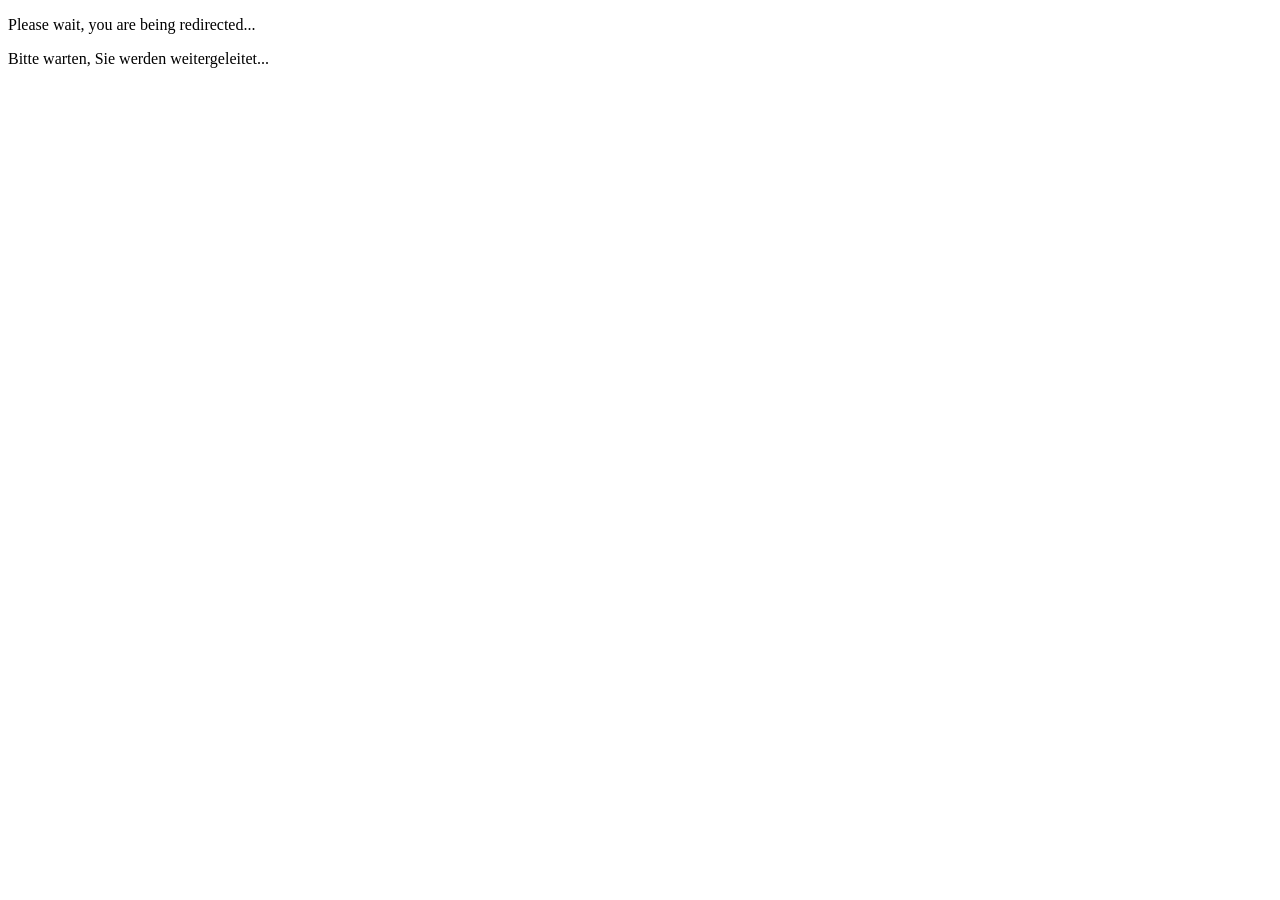
==== docs/index.html @ a27b313d "Create index.html for language-based redirection This HTML file redirects users based on their brows" ====
<!DOCTYPE html>
<html lang="de">
<head>
    <meta charset="UTF-8">
    <meta name="viewport" content="width=device-width, initial-scale=1.0">
    <title>Redirect / Weiterleitung</title>
    <script>
        // Ziel-URLs definieren
        const urlDe = "https://github.com/Starcode-AI/Starcode-AI-system
        const urlEn = "https://github.com/Starcode-AI/Starcode-AI-system";

        // Systemsprache des Browsers auslesen (z.B. "de", "de-DE", "en", "en-US")
        const userLanguage = navigator.language || navigator.userLanguage;

        // Prüfen, ob die Sprache mit "de" beginnt
        if (userLanguage.startsWith("de")) {
            window.location.replace(urlDe);
        } else {
            // Standard für alle anderen Sprachen (Englisch)
            window.location.replace(urlEn);
        }
    </script>
</head>
<body>
    <p>Please wait, you are being redirected...</p>
    <p>Bitte warten, Sie werden weitergeleitet...</p>
</body>
</html>
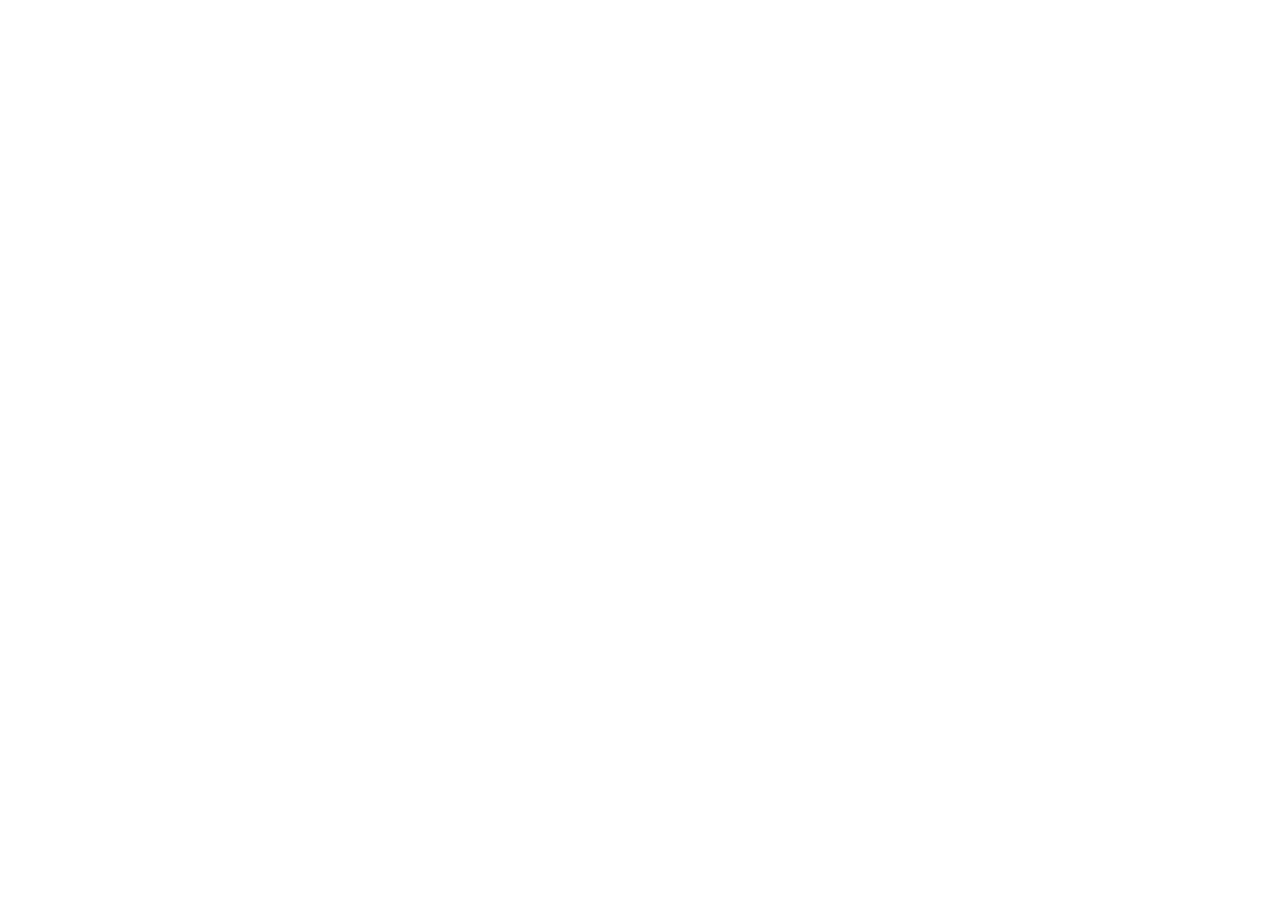
==== commit ae9f24c4: "Update index.html" ====
--- a/docs/index.html
+++ b/docs/index.html
@@ -6,7 +6,7 @@
     <title>Redirect / Weiterleitung</title>
     <script>
         // Ziel-URLs definieren
-        const urlDe = "https://github.com/Starcode-AI/Starcode-AI-system
+        const urlDe = "https://github.com/Starcode-AI/Starcode-AI-system";
         const urlEn = "https://github.com/Starcode-AI/Starcode-AI-system";
 
         // Systemsprache des Browsers auslesen (z.B. "de", "de-DE", "en", "en-US")
